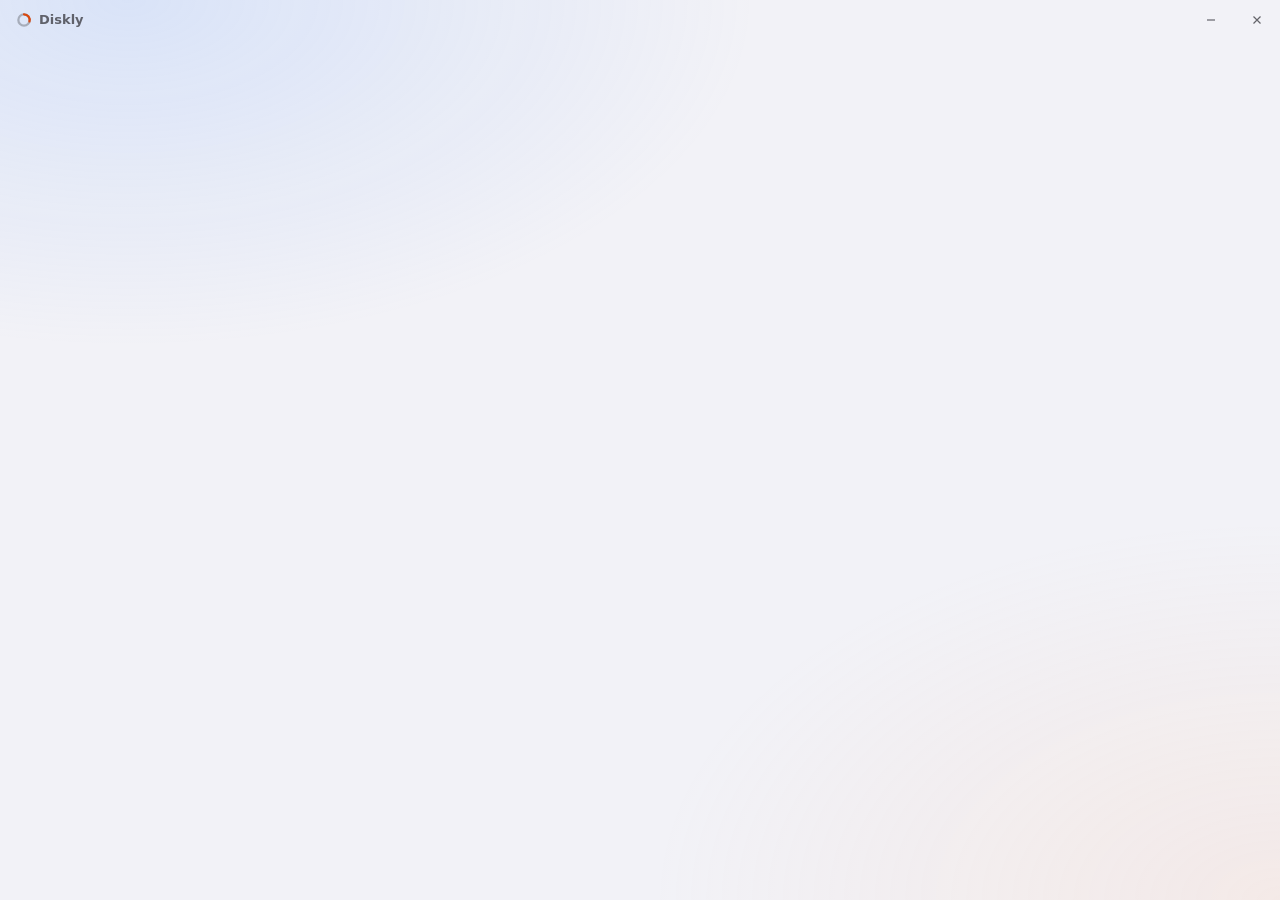
==== app/ui/index.html @ 937b5765 "Add the launcher window and the elevated MFT helper A small Tauri window: disks with their capacity," ====
<!doctype html>
<html lang="zh-CN">
<head>
<meta charset="utf-8">
<meta name="viewport" content="width=device-width, initial-scale=1">
<title>Diskly</title>
<link rel="stylesheet" href="tokens.css">
<link rel="stylesheet" href="app.css">
</head>
<body>
<header class="titlebar" data-tauri-drag-region>
  <span class="brand" data-tauri-drag-region>
    <svg class="brand-mark" viewBox="0 0 24 24" aria-hidden="true">
      <circle cx="12" cy="12" r="8.5" fill="none" stroke="currentColor" stroke-width="3.4" opacity=".28"/>
      <path d="M12 3.5a8.5 8.5 0 0 1 8.2 10.7" fill="none" stroke="var(--grew)" stroke-width="3.4" stroke-linecap="round"/>
    </svg>
    Diskly
  </span>
  <span class="window-buttons">
    <button type="button" id="window-minimize" aria-label="最小化">
      <svg viewBox="0 0 12 12" aria-hidden="true"><path d="M2 6h8" stroke="currentColor" stroke-width="1.2"/></svg>
    </button>
    <button type="button" id="window-close" class="close" aria-label="关闭">
      <svg viewBox="0 0 12 12" aria-hidden="true"><path d="M2.5 2.5l7 7m0-7l-7 7" stroke="currentColor" stroke-width="1.2"/></svg>
    </button>
  </span>
</header>
<main id="view" tabindex="-1"></main>
<div id="sheet-layer"></div>
<script src="app.js"></script>
</body>
</html>
---- app/ui/tokens.css ----
/* Diskly's design tokens, shared by the launcher window and the report. */

:root {
  color-scheme: light dark;

  --font-text: "Segoe UI Variable Text", "Segoe UI", "Microsoft YaHei UI", "Microsoft YaHei",
    -apple-system, BlinkMacSystemFont, "PingFang SC", system-ui, sans-serif;
  --font-display: "Segoe UI Variable Display", "Segoe UI", "Microsoft YaHei UI", "Microsoft YaHei",
    -apple-system, BlinkMacSystemFont, "PingFang SC", system-ui, sans-serif;

  --page: light-dark(#f2f2f7, #000000);
  --field-a: light-dark(rgba(120, 170, 255, 0.2), rgba(70, 110, 210, 0.2));
  --field-b: light-dark(rgba(255, 190, 150, 0.16), rgba(170, 90, 50, 0.13));

  --ink: light-dark(rgba(0, 0, 0, 0.88), rgba(255, 255, 255, 0.92));
  --ink-2: light-dark(rgba(60, 60, 67, 0.78), rgba(235, 235, 245, 0.7));
  --ink-3: light-dark(rgba(60, 60, 67, 0.66), rgba(235, 235, 245, 0.56));
  --hairline: light-dark(rgba(60, 60, 67, 0.15), rgba(235, 235, 245, 0.13));

  --glass: light-dark(rgba(255, 255, 255, 0.66), rgba(44, 44, 46, 0.58));
  --glass-bar: light-dark(rgba(246, 246, 250, 0.72), rgba(28, 28, 30, 0.68));
  --glass-sheet: light-dark(rgba(250, 250, 252, 0.86), rgba(36, 36, 38, 0.84));
  --glass-edge: light-dark(rgba(255, 255, 255, 0.8), rgba(255, 255, 255, 0.07));
  --press: light-dark(rgba(120, 120, 128, 0.14), rgba(120, 120, 128, 0.26));
  --hover: light-dark(rgba(120, 120, 128, 0.08), rgba(120, 120, 128, 0.16));
  --track: light-dark(rgba(120, 120, 128, 0.16), rgba(120, 120, 128, 0.3));
  --used: light-dark(rgba(60, 60, 67, 0.46), rgba(235, 235, 245, 0.42));

  --accent: light-dark(#0a66e8, #3d8dff);
  --accent-press: light-dark(#0855c4, #2f7bea);
  --on-accent: #ffffff;

  /* Chart colors, checked for color vision deficiency in both themes. They mark
     bars; text about a change stays in ink and says "+" or "-" itself. */
  --grew: light-dark(#d9480f, #e8691f);
  --shrank: light-dark(#008c7e, #10a797);
  --unknown: light-dark(rgba(60, 60, 67, 0.34), rgba(235, 235, 245, 0.34));
  --warning: light-dark(#b35c00, #ffb340);

  --radius-group: 16px;
  --radius-control: 10px;
  --radius-small: 7px;
  --shadow-group: 0 0.5px 0 rgba(0, 0, 0, 0.03), 0 10px 30px light-dark(rgba(40, 50, 70, 0.07), rgba(0, 0, 0, 0.3));
  --shadow-sheet: 0 24px 70px light-dark(rgba(30, 40, 60, 0.24), rgba(0, 0, 0, 0.6));
  --ease: cubic-bezier(0.25, 0.8, 0.3, 1);
}

:root[data-theme="light"] {
  color-scheme: light;
}

:root[data-theme="dark"] {
  color-scheme: dark;
}

*,
*::before,
*::after {
  box-sizing: border-box;
}

html {
  -webkit-text-size-adjust: 100%;
}

body {
  margin: 0;
  font-family: var(--font-text);
  color: var(--ink);
  line-height: 1.5;
  font-feature-settings: "tnum";
  -webkit-font-smoothing: antialiased;
}

h1,
h2,
h3,
p {
  margin: 0;
}

button,
select,
input {
  font: inherit;
  color: inherit;
}

button {
  cursor: pointer;
}

:focus-visible {
  outline: 2px solid var(--accent);
  outline-offset: 2px;
}

.sr-only {
  position: absolute;
  width: 1px;
  height: 1px;
  overflow: hidden;
  clip-path: inset(50%);
  white-space: nowrap;
}

@media (prefers-reduced-motion: reduce) {
  *,
  *::before,
  *::after {
    animation-duration: 0.01ms !important;
    animation-iteration-count: 1 !important;
    transition-duration: 0.01ms !important;
    scroll-behavior: auto !important;
  }
}
---- app/ui/app.css ----
/* The launcher window. */

html,
body {
  height: 100%;
}

body {
  display: flex;
  flex-direction: column;
  overflow: hidden;
  font-size: 14px;
  background: var(--page);
  user-select: none;
}

/* On Windows 11 the system draws frosted Mica behind a transparent page. */
html[data-backdrop="mica"] body {
  background: transparent;
}

/* Without Mica, two faint fields give the glass something to soften. */
html:not([data-backdrop="mica"]) body::before {
  content: "";
  position: fixed;
  inset: 0;
  z-index: -1;
  background:
    radial-gradient(70% 55% at 10% 0%, var(--field-a), transparent 70%),
    radial-gradient(70% 60% at 100% 100%, var(--field-b), transparent 70%);
}

.titlebar {
  flex: none;
  display: flex;
  align-items: center;
  justify-content: space-between;
  height: 40px;
  padding-left: 16px;
}

.brand {
  display: inline-flex;
  align-items: center;
  gap: 7px;
  font-size: 13px;
  font-weight: 600;
  color: var(--ink-2);
}

.brand-mark {
  width: 16px;
  height: 16px;
  color: var(--ink);
}

.window-buttons {
  display: flex;
  align-self: stretch;
}

.window-buttons button {
  width: 46px;
  border: 0;
  background: transparent;
  color: var(--ink-2);
  display: grid;
  place-items: center;
}

.window-buttons svg {
  width: 12px;
  height: 12px;
}

.window-buttons button:hover {
  background: var(--hover);
}

.window-buttons .close:hover {
  background: #c42b1c;
  color: #fff;
}

.window-buttons button:focus-visible {
  outline-offset: -3px;
}

main {
  flex: 1;
  min-height: 0;
  display: flex;
  flex-direction: column;
  padding: 6px 20px 16px;
  overflow-y: auto;
  outline: none;
}

/* Home */

.lead {
  margin: 4px 0 18px;
  font-family: var(--font-display);
  font-size: 21px;
  line-height: 1.32;
  font-weight: 600;
  letter-spacing: -0.012em;
  text-wrap: pretty;
}

.lead small {
  display: block;
  margin-top: 5px;
  font-family: var(--font-text);
  font-size: 13px;
  line-height: 1.45;
  font-weight: 400;
  letter-spacing: 0;
  color: var(--ink-2);
}

.group {
  background: var(--glass);
  border-radius: var(--radius-group);
  box-shadow: var(--shadow-group), inset 0 0 0 0.5px var(--glass-edge);
  -webkit-backdrop-filter: saturate(170%) blur(24px);
  backdrop-filter: saturate(170%) blur(24px);
}

.disk {
  padding: 13px 15px 14px;
}

.disk + .disk,
.row + .row {
  box-shadow: inset 0 0.5px 0 var(--hairline);
}

.disk-head {
  display: flex;
  align-items: baseline;
  gap: 8px;
}

.disk-letter {
  font-size: 15px;
  font-weight: 600;
}

.disk-label {
  flex: 1;
  min-width: 0;
  overflow: hidden;
  white-space: nowrap;
  text-overflow: ellipsis;
  color: var(--ink-2);
  font-size: 13px;
}

.disk-free {
  flex: none;
  color: var(--ink-2);
  font-size: 13px;
}

.rail {
  position: relative;
  height: 6px;
  margin-top: 9px;
  border-radius: 3px;
  overflow: hidden;
  background: var(--track);
}

.rail > span {
  position: absolute;
  inset: 0 auto 0 0;
  border-radius: 3px;
  background: var(--used);
  transition: width 0.25s var(--ease);
}

.rail.scanning > span {
  background: var(--accent);
}

.rail.waiting > span {
  width: 0 !important;
}

/* No count yet, as while the file table is read: motion says it is working,
   and no number pretends to know how far along it is. */
.rail.indeterminate > span {
  width: 34% !important;
  background: var(--accent);
  animation: slide 1.25s var(--ease) infinite;
}

@keyframes slide {
  from { left: -34%; }
  to { left: 100%; }
}

@media (prefers-reduced-motion: reduce) {
  .rail.indeterminate > span {
    width: 100% !important;
    left: 0;
    opacity: 0.45;
  }
}

.disk-note {
  margin-top: 7px;
  display: flex;
  justify-content: space-between;
  gap: 10px;
  font-size: 12px;
  color: var(--ink-2);
}

.disk-note.problem {
  color: var(--warning);
}

.empty {
  padding: 18px 15px;
  color: var(--ink-2);
}

.actions {
  margin-top: auto;
  padding-top: 18px;
}

.primary {
  display: block;
  width: 100%;
  height: 44px;
  border: 0;
  border-radius: 22px;
  background: var(--accent);
  color: var(--on-accent);
  font-size: 15px;
  font-weight: 600;
  transition: background-color 0.12s, transform 0.12s var(--ease);
}

.primary:hover {
  background: var(--accent-press);
}

.primary:active {
  transform: scale(0.985);
}

.primary[disabled] {
  background: var(--press);
  color: var(--ink-3);
  cursor: default;
}

.primary.quiet {
  background: var(--press);
  color: var(--ink);
}

.primary.quiet:hover {
  background: var(--track);
}

.nav-row {
  display: flex;
  justify-content: center;
  gap: 6px;
  margin-top: 10px;
}

.text-button {
  border: 0;
  padding: 5px 13px;
  border-radius: var(--radius-control);
  background: transparent;
  color: var(--ink-2);
  font-size: 13px;
}

.text-button:hover {
  background: var(--hover);
  color: var(--ink);
}

.text-button.accent {
  color: var(--accent);
}

/* Secondary views */

.view-head {
  display: flex;
  align-items: center;
  gap: 4px;
  margin: 0 0 14px -8px;
}

.view-head h1 {
  font-family: var(--font-display);
  font-size: 19px;
  font-weight: 600;
  letter-spacing: -0.01em;
}

.back {
  width: 30px;
  height: 30px;
  display: grid;
  place-items: center;
  border: 0;
  border-radius: 8px;
  background: transparent;
  color: var(--ink-2);
}

.back:hover {
  background: var(--hover);
  color: var(--ink);
}

.back svg {
  width: 15px;
  height: 15px;
}

.row {
  display: flex;
  align-items: center;
  gap: 10px;
  width: 100%;
  padding: 11px 15px;
  border: 0;
  background: transparent;
  text-align: left;
  min-height: 44px;
}

button.row:hover {
  background: var(--hover);
}

button.row:first-child {
  border-radius: var(--radius-group) var(--radius-group) 0 0;
}

button.row:last-child {
  border-radius: 0 0 var(--radius-group) var(--radius-group);
}

button.row:only-child {
  border-radius: var(--radius-group);
}

button.row:focus-visible {
  outline-offset: -2px;
}

.row-main {
  flex: 1;
  min-width: 0;
}

.row-title {
  display: block;
  overflow: hidden;
  white-space: nowrap;
  text-overflow: ellipsis;
}

.row-detail {
  display: block;
  margin-top: 1px;
  font-size: 12px;
  color: var(--ink-2);
  overflow-wrap: anywhere;
}

.row-chevron {
  flex: none;
  width: 8px;
  height: 13px;
  color: var(--ink-3);
}

.section-title {
  margin: 18px 0 7px 15px;
  font-size: 12.5px;
  color: var(--ink-2);
}

.section-title:first-of-type {
  margin-top: 0;
}

.section-note {
  margin: 7px 15px 0;
  font-size: 12px;
  line-height: 1.5;
  color: var(--ink-2);
}

.choice {
  cursor: pointer;
}

.choice input {
  flex: none;
  width: 16px;
  height: 16px;
  margin: 0;
  accent-color: var(--accent);
}

.choice:hover {
  background: var(--hover);
}

.choice:first-child {
  border-radius: var(--radius-group) var(--radius-group) 0 0;
}

.choice:last-child {
  border-radius: 0 0 var(--radius-group) var(--radius-group);
}

.row select {
  flex: none;
  padding: 3px 6px;
  border: 0;
  border-radius: var(--radius-small);
  background: var(--press);
}

.path {
  user-select: text;
}

/* First scan: how to scan */

#sheet-layer:empty {
  display: none;
}

#sheet-layer {
  position: fixed;
  inset: 0;
  display: flex;
  align-items: flex-end;
  background: light-dark(rgba(0, 0, 0, 0.16), rgba(0, 0, 0, 0.4));
  animation: fade 0.16s linear;
}

.sheet {
  width: 100%;
  max-height: 100%;
  overflow-y: auto;
  padding: 20px 18px 16px;
  border-radius: 20px 20px 0 0;
  background: var(--glass-sheet);
  -webkit-backdrop-filter: saturate(170%) blur(30px);
  backdrop-filter: saturate(170%) blur(30px);
  box-shadow: var(--shadow-sheet), inset 0 0.5px 0 var(--glass-edge);
  animation: rise 0.24s var(--ease);
}

.sheet h2 {
  font-family: var(--font-display);
  font-size: 18px;
  font-weight: 600;
  letter-spacing: -0.01em;
  margin-bottom: 12px;
}

.sheet .group {
  background: light-dark(rgba(255, 255, 255, 0.7), rgba(255, 255, 255, 0.06));
  box-shadow: none;
  -webkit-backdrop-filter: none;
  backdrop-filter: none;
}

.sheet .actions {
  padding-top: 14px;
}

@keyframes fade {
  from { opacity: 0; }
}

@keyframes rise {
  from { transform: translateY(26px); opacity: 0.4; }
}

.fade-in {
  animation: fade 0.18s linear;
}
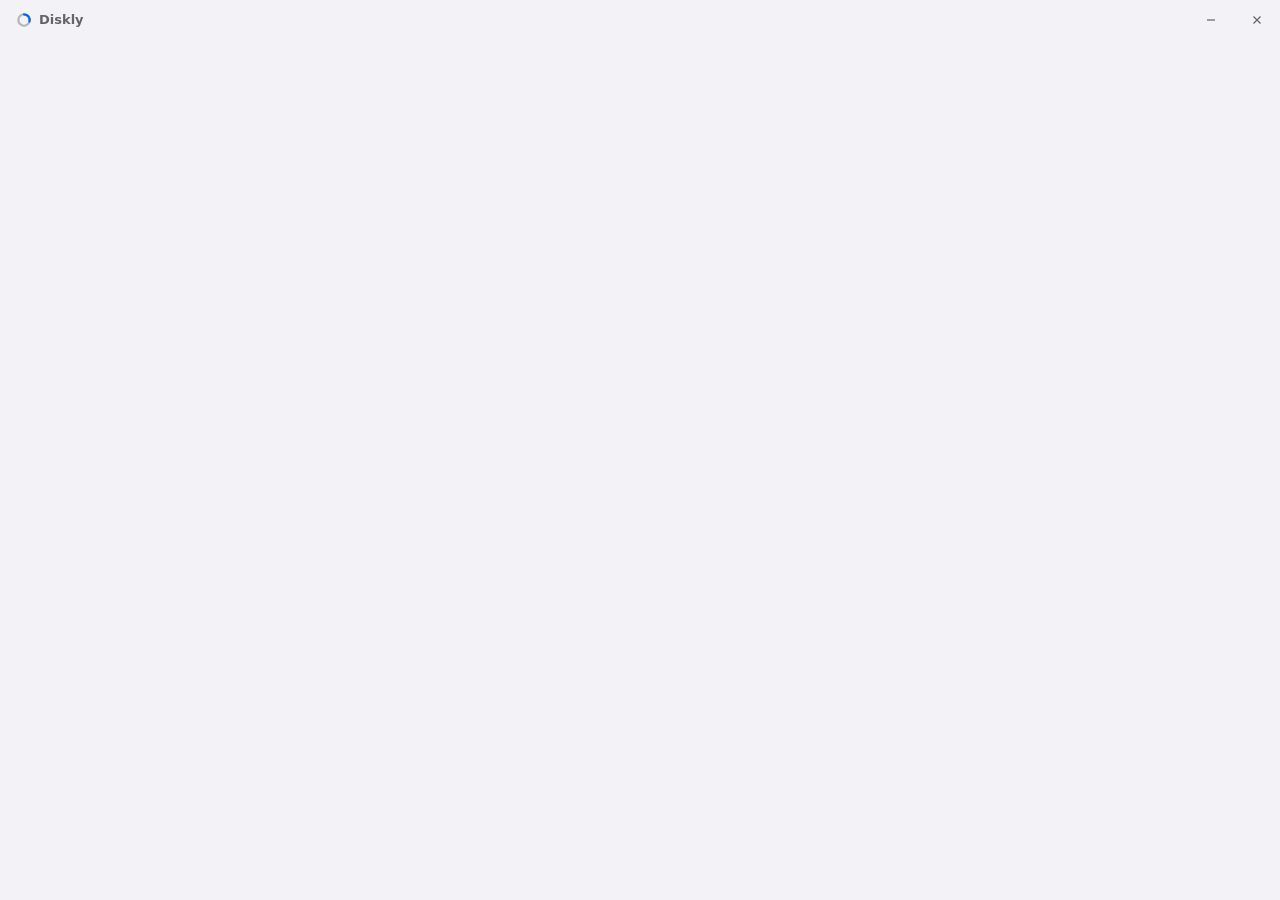
==== commit 3c616127: "Bring the window to the same look, and show what Diskly takes Co-Authored-By: Claude Opus 5.5 <norep" ====
--- a/app/ui/index.html
+++ b/app/ui/index.html
@@ -12,7 +12,7 @@
   <span class="brand" data-tauri-drag-region>
     <svg class="brand-mark" viewBox="0 0 24 24" aria-hidden="true">
       <circle cx="12" cy="12" r="8.5" fill="none" stroke="currentColor" stroke-width="3.4" opacity=".28"/>
-      <path d="M12 3.5a8.5 8.5 0 0 1 8.2 10.7" fill="none" stroke="var(--grew)" stroke-width="3.4" stroke-linecap="round"/>
+      <path d="M12 3.5a8.5 8.5 0 0 1 8.2 10.7" fill="none" stroke="var(--accent)" stroke-width="3.4" stroke-linecap="round"/>
     </svg>
     Diskly
   </span>
@@ -26,7 +26,6 @@
   </span>
 </header>
 <main id="view" tabindex="-1"></main>
-<div id="sheet-layer"></div>
 <script src="app.js"></script>
 </body>
 </html>
--- a/app/ui/app.css
+++ b/app/ui/app.css
@@ -1,4 +1,4 @@
-/* The launcher window. */
+/* The launcher window: iOS on true black, with Windows' own frosted glass behind it. */
 
 html,
 body {
@@ -14,20 +14,21 @@
   user-select: none;
 }
 
-/* On Windows 11 the system draws frosted Mica behind a transparent page. */
+/* On Windows 11 the system draws frosted Mica behind a transparent page. Black over it
+   keeps the window nearly black, with the desktop's color still glowing through. */
 html[data-backdrop="mica"] body {
-  background: transparent;
-}
-
-/* Without Mica, two faint fields give the glass something to soften. */
+  background: light-dark(rgba(242, 242, 247, 0.55), rgba(0, 0, 0, 0.62));
+}
+
+/* Without Mica, a faint glow plays the same part. */
 html:not([data-backdrop="mica"]) body::before {
   content: "";
   position: fixed;
   inset: 0;
   z-index: -1;
   background:
-    radial-gradient(70% 55% at 10% 0%, var(--field-a), transparent 70%),
-    radial-gradient(70% 60% at 100% 100%, var(--field-b), transparent 70%);
+    radial-gradient(70% 45% at 12% 0%, var(--glow-a), transparent 72%),
+    radial-gradient(70% 45% at 95% 0%, var(--glow-b), transparent 72%);
 }
 
 .titlebar {
@@ -66,6 +67,7 @@
   color: var(--ink-2);
   display: grid;
   place-items: center;
+  transition: background-color 0.18s linear;
 }
 
 .window-buttons svg {
@@ -75,6 +77,7 @@
 
 .window-buttons button:hover {
   background: var(--hover);
+  transition-duration: 0.06s;
 }
 
 .window-buttons .close:hover {
@@ -91,26 +94,39 @@
   min-height: 0;
   display: flex;
   flex-direction: column;
-  padding: 6px 20px 16px;
+  padding: 6px 18px 18px;
   overflow-y: auto;
+  overscroll-behavior: contain;
+  scrollbar-width: thin;
+  scrollbar-color: var(--track) transparent;
+}
+
+/* Its children scroll. They must not be squeezed to fit instead. */
+main > * {
+  flex-shrink: 0;
+}
+
+/* It takes focus when the view changes, so the keyboard starts in the right
+   place. That is not a control the user has moved to. */
+main:focus-visible {
   outline: none;
 }
 
 /* Home */
 
 .lead {
-  margin: 4px 0 18px;
+  margin: 4px 2px 16px;
   font-family: var(--font-display);
-  font-size: 21px;
-  line-height: 1.32;
-  font-weight: 600;
-  letter-spacing: -0.012em;
+  font-size: 24px;
+  line-height: 1.22;
+  font-weight: 700;
+  letter-spacing: -0.02em;
   text-wrap: pretty;
 }
 
 .lead small {
   display: block;
-  margin-top: 5px;
+  margin-top: 6px;
   font-family: var(--font-text);
   font-size: 13px;
   line-height: 1.45;
@@ -120,11 +136,10 @@
 }
 
 .group {
-  background: var(--glass);
   border-radius: var(--radius-group);
-  box-shadow: var(--shadow-group), inset 0 0 0 0.5px var(--glass-edge);
-  -webkit-backdrop-filter: saturate(170%) blur(24px);
-  backdrop-filter: saturate(170%) blur(24px);
+  background: var(--panel);
+  box-shadow: var(--edge);
+  overflow: hidden;
 }
 
 .disk {
@@ -133,7 +148,7 @@
 
 .disk + .disk,
 .row + .row {
-  box-shadow: inset 0 0.5px 0 var(--hairline);
+  box-shadow: inset 15px 0.5px 0 -15px var(--hairline), inset 0 0.5px 0 var(--hairline);
 }
 
 .disk-head {
@@ -143,8 +158,8 @@
 }
 
 .disk-letter {
-  font-size: 15px;
-  font-weight: 600;
+  font-size: 16px;
+  font-weight: 650;
 }
 
 .disk-label {
@@ -177,7 +192,7 @@
   inset: 0 auto 0 0;
   border-radius: 3px;
   background: var(--used);
-  transition: width 0.25s var(--ease);
+  transition: width 0.4s var(--ease);
 }
 
 .rail.scanning > span {
@@ -191,20 +206,19 @@
 /* No count yet, as while the file table is read: motion says it is working,
    and no number pretends to know how far along it is. */
 .rail.indeterminate > span {
-  width: 34% !important;
-  background: var(--accent);
-  animation: slide 1.25s var(--ease) infinite;
+  width: 100% !important;
+  background: linear-gradient(90deg, transparent, var(--accent) 45%, var(--accent) 55%, transparent);
+  animation: slide 1.15s var(--ease) infinite;
+  will-change: transform;
 }
 
 @keyframes slide {
-  from { left: -34%; }
-  to { left: 100%; }
+  from { transform: translateX(-100%); }
+  to { transform: translateX(100%); }
 }
 
 @media (prefers-reduced-motion: reduce) {
   .rail.indeterminate > span {
-    width: 100% !important;
-    left: 0;
     opacity: 0.45;
   }
 }
@@ -216,6 +230,7 @@
   gap: 10px;
   font-size: 12px;
   color: var(--ink-2);
+  font-variant-numeric: tabular-nums;
 }
 
 .disk-note.problem {
@@ -232,17 +247,19 @@
   padding-top: 18px;
 }
 
+/* A press answers at once, and lets go on a spring. */
 .primary {
   display: block;
   width: 100%;
-  height: 44px;
+  height: 50px;
   border: 0;
-  border-radius: 22px;
+  border-radius: 25px;
   background: var(--accent);
   color: var(--on-accent);
-  font-size: 15px;
+  font-size: 16px;
   font-weight: 600;
-  transition: background-color 0.12s, transform 0.12s var(--ease);
+  letter-spacing: 0.01em;
+  transition: background-color 0.2s linear, transform 0.46s var(--spring-soft);
 }
 
 .primary:hover {
@@ -250,13 +267,15 @@
 }
 
 .primary:active {
-  transform: scale(0.985);
+  transform: scale(0.955);
+  transition: transform 0.07s linear;
 }
 
 .primary[disabled] {
   background: var(--press);
   color: var(--ink-3);
   cursor: default;
+  transform: none;
 }
 
 .primary.quiet {
@@ -272,16 +291,24 @@
   display: flex;
   justify-content: center;
   gap: 6px;
-  margin-top: 10px;
+  min-height: 30px;
+  margin-top: 8px;
+}
+
+.nav-note {
+  align-self: center;
+  font-size: 12px;
+  color: var(--ink-3);
 }
 
 .text-button {
   border: 0;
-  padding: 5px 13px;
-  border-radius: var(--radius-control);
+  padding: 5px 14px;
+  border-radius: 15px;
   background: transparent;
   color: var(--ink-2);
-  font-size: 13px;
+  font-size: 13.5px;
+  transition: background-color 0.2s linear, transform 0.42s var(--spring-soft);
 }
 
 .text-button:hover {
@@ -289,40 +316,57 @@
   color: var(--ink);
 }
 
+.text-button:active {
+  transform: scale(0.94);
+  transition: transform 0.07s linear;
+}
+
 .text-button.accent {
   color: var(--accent);
+  font-weight: 600;
 }
 
 /* Secondary views */
 
 .view-head {
+  position: sticky;
+  top: -6px;
+  z-index: 1;
   display: flex;
   align-items: center;
-  gap: 4px;
-  margin: 0 0 14px -8px;
+  gap: 2px;
+  margin: -6px -18px 10px;
+  padding: 6px 12px;
+  -webkit-backdrop-filter: var(--blur);
+  backdrop-filter: var(--blur);
 }
 
 .view-head h1 {
   font-family: var(--font-display);
-  font-size: 19px;
-  font-weight: 600;
-  letter-spacing: -0.01em;
+  font-size: 22px;
+  font-weight: 700;
+  letter-spacing: -0.016em;
 }
 
 .back {
-  width: 30px;
-  height: 30px;
+  width: 32px;
+  height: 32px;
   display: grid;
   place-items: center;
   border: 0;
-  border-radius: 8px;
+  border-radius: 50%;
   background: transparent;
-  color: var(--ink-2);
+  color: var(--accent);
+  transition: background-color 0.2s linear, transform 0.42s var(--spring-soft);
 }
 
 .back:hover {
   background: var(--hover);
-  color: var(--ink);
+}
+
+.back:active {
+  transform: scale(0.88);
+  transition: transform 0.07s linear;
 }
 
 .back svg {
@@ -342,24 +386,25 @@
   min-height: 44px;
 }
 
-button.row:hover {
+button.row,
+.choice {
+  transition: background-color 0.34s linear;
+}
+
+button.row:hover,
+.choice:hover {
   background: var(--hover);
-}
-
-button.row:first-child {
-  border-radius: var(--radius-group) var(--radius-group) 0 0;
-}
-
-button.row:last-child {
-  border-radius: 0 0 var(--radius-group) var(--radius-group);
-}
-
-button.row:only-child {
-  border-radius: var(--radius-group);
+  transition-duration: 0.1s;
+}
+
+button.row:active,
+.choice:active {
+  background: var(--press);
+  transition-duration: 0.02s;
 }
 
 button.row:focus-visible {
-  outline-offset: -2px;
+  outline-offset: -3px;
 }
 
 .row-main {
@@ -384,14 +429,15 @@
 
 .row-chevron {
   flex: none;
-  width: 8px;
-  height: 13px;
+  width: 7px;
+  height: 12px;
   color: var(--ink-3);
 }
 
 .section-title {
   margin: 18px 0 7px 15px;
   font-size: 12.5px;
+  font-weight: 400;
   color: var(--ink-2);
 }
 
@@ -406,97 +452,106 @@
   color: var(--ink-2);
 }
 
+/* A choice shows a check at the end of its row, not a radio button. */
 .choice {
+  position: relative;
   cursor: pointer;
 }
 
 .choice input {
+  position: absolute;
+  width: 1px;
+  height: 1px;
+  margin: 0;
+  opacity: 0;
+}
+
+.choice::after {
+  content: "";
   flex: none;
   width: 16px;
   height: 16px;
-  margin: 0;
-  accent-color: var(--accent);
-}
-
-.choice:hover {
-  background: var(--hover);
-}
-
-.choice:first-child {
-  border-radius: var(--radius-group) var(--radius-group) 0 0;
-}
-
-.choice:last-child {
-  border-radius: 0 0 var(--radius-group) var(--radius-group);
-}
-
-.row select {
-  flex: none;
-  padding: 3px 6px;
-  border: 0;
-  border-radius: var(--radius-small);
-  background: var(--press);
+  margin-right: 1px;
+  background: var(--accent);
+  clip-path: polygon(14% 52%, 2% 64%, 38% 96%, 98% 18%, 84% 6%, 37% 70%);
+  opacity: 0;
+  transform: scale(0.5);
+  transition: opacity 0.14s linear, transform 0.38s var(--spring);
+}
+
+.choice:has(input:checked)::after {
+  opacity: 1;
+  transform: none;
+}
+
+.choice:has(input:focus-visible) {
+  outline: 2px solid var(--accent);
+  outline-offset: -3px;
+}
+
+/* What Diskly itself takes */
+
+.usage {
+  display: block;
+}
+
+.usage-head {
+  display: flex;
+  flex-wrap: wrap;
+  align-items: baseline;
+  gap: 2px 8px;
+  font-size: 12px;
+  color: var(--ink-2);
+}
+
+.usage-head b {
+  font-family: var(--font-display);
+  font-size: 20px;
+  font-weight: 700;
+  letter-spacing: -0.016em;
+  color: var(--ink);
+}
+
+.meter {
+  display: flex;
+  gap: 2px;
+  height: 10px;
+  margin-top: 8px;
+  border-radius: 5px;
+  background: var(--track);
+  overflow: hidden;
+}
+
+.meter span {
+  min-width: 2px;
+  border-radius: 2px;
+}
+
+.usage-keys {
+  display: flex;
+  flex-wrap: wrap;
+  gap: 3px 11px;
+  margin-top: 8px;
+  font-size: 12px;
+  color: var(--ink-2);
+}
+
+.usage-keys i {
+  display: inline-block;
+  width: 8px;
+  height: 8px;
+  margin-right: 5px;
+  border-radius: 2px;
 }
 
 .path {
   user-select: text;
 }
 
-/* First scan: how to scan */
-
-#sheet-layer:empty {
-  display: none;
-}
-
-#sheet-layer {
-  position: fixed;
-  inset: 0;
-  display: flex;
-  align-items: flex-end;
-  background: light-dark(rgba(0, 0, 0, 0.16), rgba(0, 0, 0, 0.4));
-  animation: fade 0.16s linear;
-}
-
-.sheet {
-  width: 100%;
-  max-height: 100%;
-  overflow-y: auto;
-  padding: 20px 18px 16px;
-  border-radius: 20px 20px 0 0;
-  background: var(--glass-sheet);
-  -webkit-backdrop-filter: saturate(170%) blur(30px);
-  backdrop-filter: saturate(170%) blur(30px);
-  box-shadow: var(--shadow-sheet), inset 0 0.5px 0 var(--glass-edge);
-  animation: rise 0.24s var(--ease);
-}
-
-.sheet h2 {
-  font-family: var(--font-display);
-  font-size: 18px;
-  font-weight: 600;
-  letter-spacing: -0.01em;
-  margin-bottom: 12px;
-}
-
-.sheet .group {
-  background: light-dark(rgba(255, 255, 255, 0.7), rgba(255, 255, 255, 0.06));
-  box-shadow: none;
-  -webkit-backdrop-filter: none;
-  backdrop-filter: none;
-}
-
-.sheet .actions {
-  padding-top: 14px;
-}
-
 @keyframes fade {
   from { opacity: 0; }
 }
 
-@keyframes rise {
-  from { transform: translateY(26px); opacity: 0.4; }
-}
-
 .fade-in {
   animation: fade 0.18s linear;
 }
